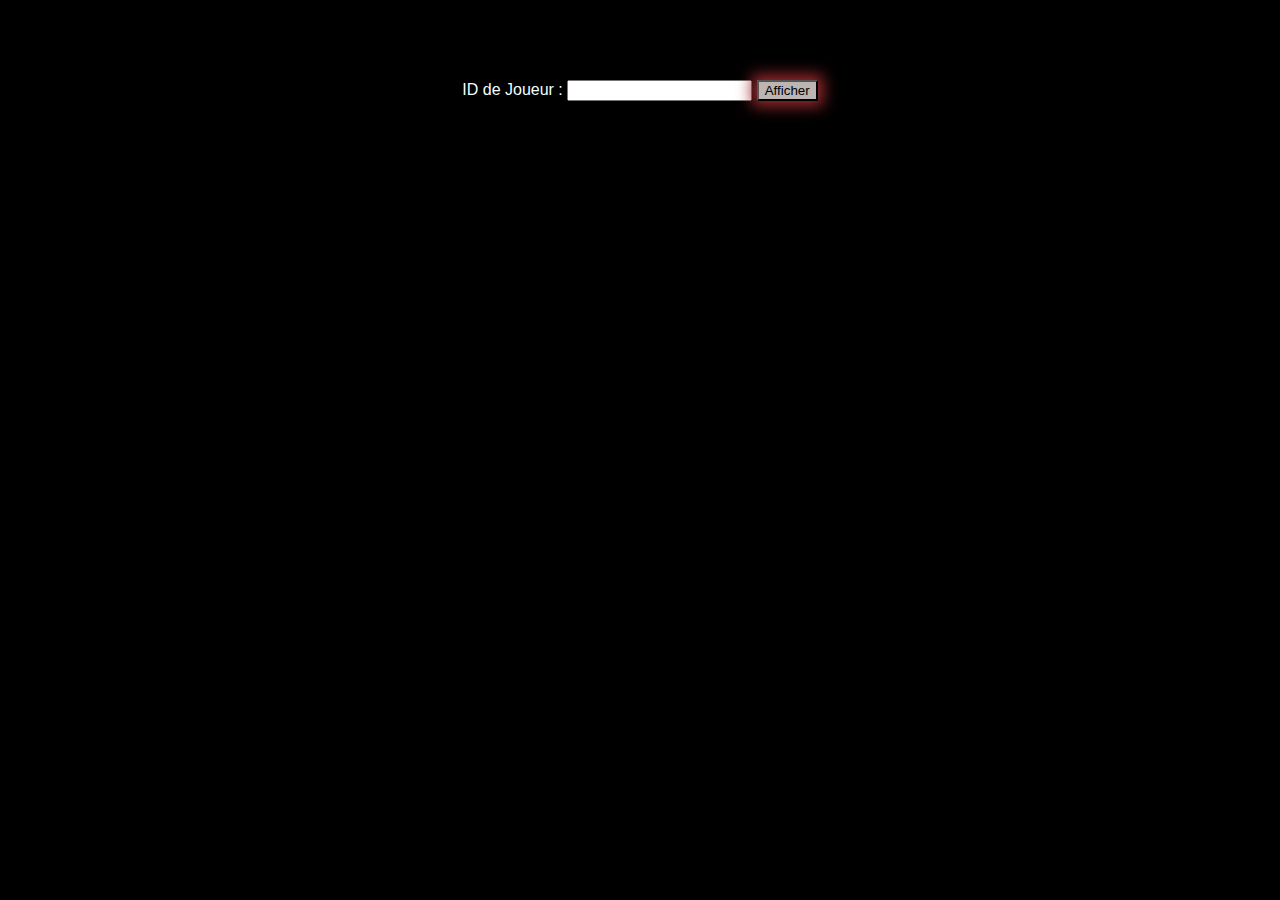
==== index.html @ 9d1f0032 "Deceit-Infos v1" ====
<!DOCTYPE html>
<html lang="en">
<head>
    <meta charset="UTF-8">
    <meta http-equiv="X-UA-Compatible" content="IE=edge">
    <meta name="viewport" content="width=device-width, initial-scale=1.0">
    <title>Document</title>
    <link rel="stylesheet" href="styles.css">
</head>

<body>

    <h1>
        <img src="https://cdn.discordapp.com/attachments/1034164298177581166/1096509671327674469/header_deceitnfo.jpg" alt="">
    </h1>

    <div>
        <label for="playerId">ID de Joueur :</label>
        <input type="text" id="playerId" name="playerId">
        <button id="submitBtn">Afficher</button>
      </div>
      


    <div class="statsDiv">

        <ul id="stats">

        </ul>     

    </div>

<script src="./js.js"></script>    
</body>

</html>
---- styles.css ----
body{
    background-color: black;
    color: azure;
    text-align: center;
    font-family: 'Gill Sans', 'Gill Sans MT', Calibri, 'Trebuchet MS', sans-serif;
}

h1 img{
    width: 100%;
}

#submitBtn{
    background-color: #BCB5B2;
    box-shadow: #9F2B30 0px 0px 15px 5px;
}

#submitBtn:hover{
    background-color: #9F2B30;
    box-shadow: #BCB5B2 0px 0px 15px 5px;
    cursor: pointer;
    color: whitesmoke;
}

#playerId:hover{
    box-shadow: #9F2B30 0px 0px 15px 5px;
}

ul {
    list-style: none;
    padding-left: 5%;
  }
  
li {
    display: flex;
    align-items: center;
    margin-bottom: 20px;
  }
  
li span {
    margin-left: 10px;
  }
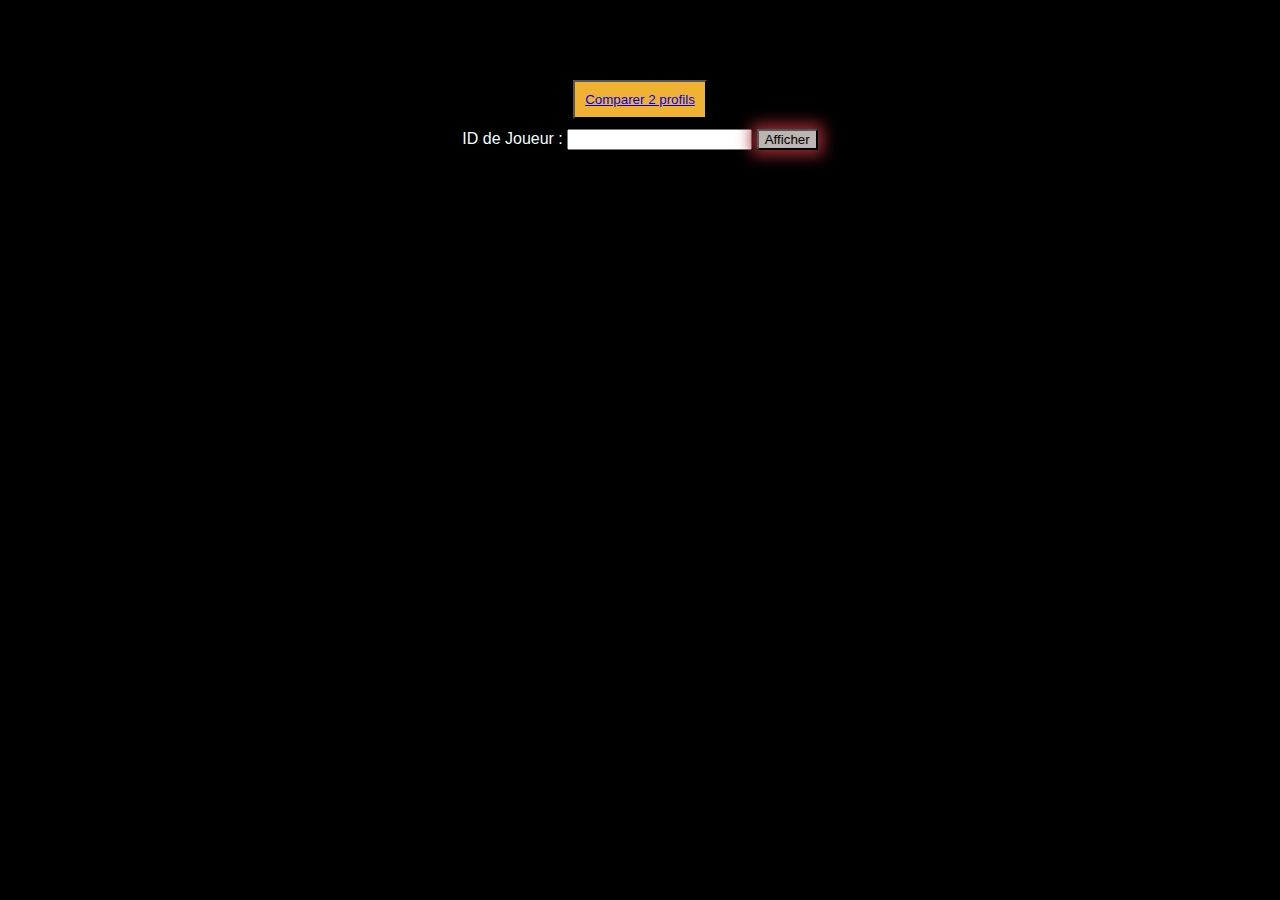
==== commit 26c8ee0b: "Comparaison" ====
--- a/index.html
+++ b/index.html
@@ -4,7 +4,7 @@
     <meta charset="UTF-8">
     <meta http-equiv="X-UA-Compatible" content="IE=edge">
     <meta name="viewport" content="width=device-width, initial-scale=1.0">
-    <title>Document</title>
+    <title>Deceit Infos</title>
     <link rel="stylesheet" href="styles.css">
 </head>
 
@@ -14,12 +14,19 @@
         <img src="https://cdn.discordapp.com/attachments/1034164298177581166/1096509671327674469/header_deceitnfo.jpg" alt="">
     </h1>
 
+
+    <button class="navB">
+        <a href="./comp.html">
+            Comparer 2 profils
+        </a>
+    </button>
+
+
     <div>
         <label for="playerId">ID de Joueur :</label>
         <input type="text" id="playerId" name="playerId">
         <button id="submitBtn">Afficher</button>
       </div>
-      
 
 
     <div class="statsDiv">
--- a/styles.css
+++ b/styles.css
@@ -8,6 +8,19 @@
 h1 img{
     width: 100%;
 }
+
+
+.navB{
+    margin-bottom: 10px;
+    padding: 10px 10px 10px 10px;
+    background-color: #F0B232;
+}
+
+.navB:hover{
+    background-color: #eec97e;
+}
+
+
 
 #submitBtn{
     background-color: #BCB5B2;
@@ -21,14 +34,48 @@
     color: whitesmoke;
 }
 
+#submitBtn1{
+    background-color: #BCB5B2;
+}
+
+#submitBtn1:hover{
+    background-color: #9F2B30;
+    cursor: pointer;
+    color: whitesmoke;
+}
+
+
+#submitBtn2{
+    background-color: #BCB5B2;
+}
+
+#submitBtn2:hover{
+    background-color: #9F2B30;;
+    cursor: pointer;
+    color: whitesmoke;
+}
+
 #playerId:hover{
     box-shadow: #9F2B30 0px 0px 15px 5px;
 }
 
+#playerId{
+    margin-bottom: 10px;
+}
+
+#playerId1{
+    margin-bottom: 10px;
+}
+
+#playerId2{
+    margin-bottom: 10px;
+}
+
+
 ul {
     list-style: none;
-    padding-left: 5%;
-  }
+    padding-left: 5%;;
+}
   
 li {
     display: flex;
@@ -39,4 +86,16 @@
 li span {
     margin-left: 10px;
   }
-  +  
+
+.statsDiv {
+    display: flex;
+    justify-content: center;
+}
+  
+.statsDiv ul {
+    width: 50%;
+    margin: 0;
+    padding: 0;
+    list-style-type: none;
+}
